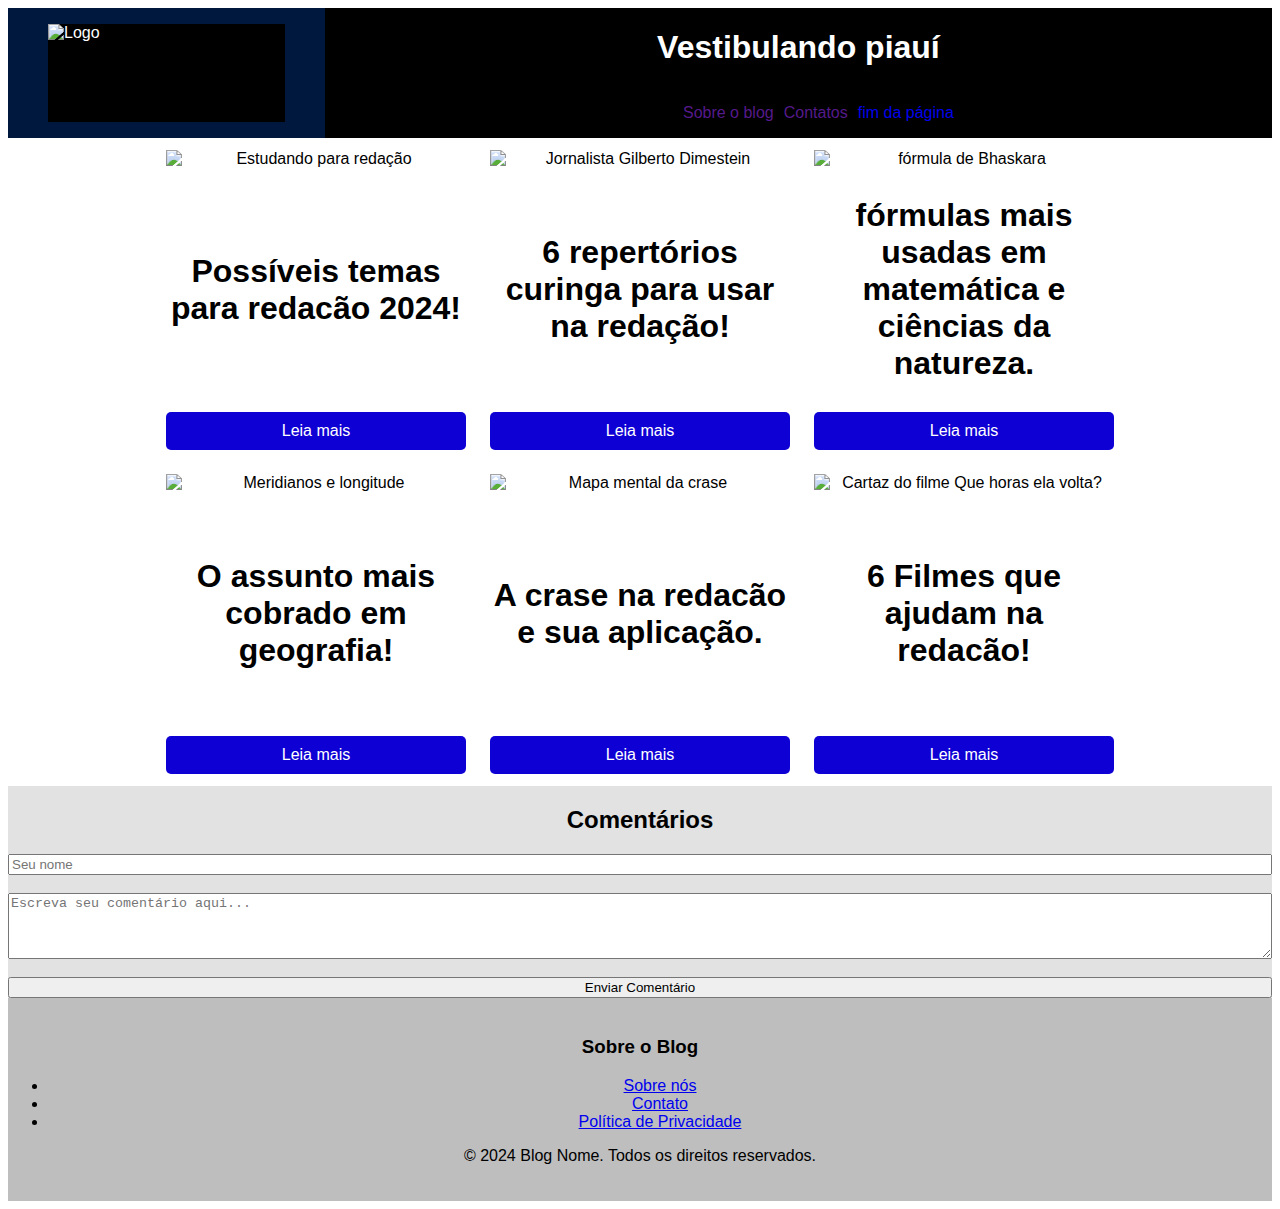
==== VESTIBULANDO - PIAUÍ/BLOG-ENEM/index.html @ 010ad7f6 "criei e adicionei os arquivos" ====
<!DOCTYPE html>
<html lang="pt-BR">
  <link rel="stylesheet" href="index.css" />

  <head>
    <meta charset="UTF-8" />
    <meta name="viewport" content="width=device-width, initial-scale=1.0" />
    <title>Vestibulando-Brasil</title>
  </head>

  <body>
    <header>
      <figure>
        <img
          src="https://www.onlygfx.com/wp-content/uploads/2015/12/spiral-circle-logo-template-768x691.jpg"
          alt="Logo"
        />
      </figure>
      <div class="headerRight">
        <h1 class="titulo">Vestibulando piauí</h1>
        <nav>
          <ul>
            <li><a href="">Sobre o blog</a></li>
            <li><a href="">Contatos</a></li>
            <li><a href="#fim">fim da página</a></li>
          </ul>
        </nav>
      </div>
    </header>

    <main>
      <section class="artigos">
        <article class="temas">
          <img
            id="#imagem"
            src="https://www.hojemais.com.br/imagem/noticia/1000/1000/1592864856_78212.jpg"
            alt="Estudando para redação"
          />

          <h1>Possíveis temas para redacão 2024!</h1>

          
            <a href="../BLOG-ENEM/temas/temas.html" target="_blank"
              >Leia mais</a
            >
          
        </article>

        <article class="reper">
          <img
            id="#imagem"
            src="https://amanha.com.br/images/p/9321/Gilberto-Dimenstein.jpg"
            alt="Jornalista Gilberto Dimestein"
          />
          <h1>6 repertórios curinga para usar na redação!</h1>
          
            <a href="../BLOG-ENEM/repertorios/reper.html" target="_blank"
              >Leia mais</a
            >
          
        </article>

        <article class="formulas">
          <img
            id="#imagem"
            src="https://super.abril.com.br/wp-content/uploads/2023/04/SI_450_ORL_Bhaskara2_site.jpg?quality=70&strip=info&w=720&h=440&crop=1"
            alt="fórmula de Bhaskara"
          />
          <h1>fórmulas mais usadas em matemática e ciências da natureza.</h1>
          
            <a href="../BLOG-ENEM/Formulas/formu.html" target="_blank"
              >Leia mais</a
            >
          
        </article>

        <article class="geografia">
          <img
            id="#imagem"
            src="https://www.estadosecapitaisdobrasil.com/wp-content/uploads/2016/06/latitude-e-longitude.jpg"
            alt="Meridianos e longitude"
          />
          <h1>O assunto mais cobrado em geografia!</h1>
          
            <a href="../BLOG-ENEM/geografia/geo.html" target="_blank"
              >Leia mais</a
            >
          
        </article>

        <article class="crase">
          <img
            id="#imagem"
            src="https://studymaps.com.br/wp-content/uploads/maps/0280/0q8e0q8q8u4c-scaled.jpg.webp"
            alt="Mapa mental da crase"
          />
          <h1>A crase na redacão e sua aplicação.</h1>
          
            <a href="../BLOG-ENEM/crase/crase.html" target="_blank"
              >Leia mais</a
            >
          
        </article>

        <article class="filmes">
          <img
            id="#imagem"
            src="https://s2-techtudo.glbimg.com/1SncM3d2W0OdVHG9JeWnbCcp_zM=/0x0:1890x1063/984x0/smart/filters:strip_icc()/i.s3.glbimg.com/v1/AUTH_08fbf48bc0524877943fe86e43087e7a/internal_photos/bs/2023/c/M/88PPJBSxAyUery2uCA7Q/secondmother-site-screenings.jpg"
            alt="Cartaz do filme Que horas ela volta?"
          />


          <h1>6 Filmes que ajudam na redacão!</h1>
          
            <a href="../BLOG-ENEM/filmes/filmes.html" target="_blank"
              >Leia mais</a
            >
          
        </article>
      </section>
      <section id="#fim"></section>

      <div class="comment-section">
        <h2>Comentários</h2>
        <div id="comments"></div>
        <input type="text" id="nameInput" placeholder="Seu nome" /><br />
        <textarea
          id="commentInput"
          rows="4"
          cols="50"
          placeholder="Escreva seu comentário aqui..."
        ></textarea
        ><br />
        <button onclick="addComment()">Enviar Comentário
      </div>
    </main>

    <footer>
      <!-- Início do Footer -->
      <footer>
        <div class="footer-container">
          <!-- Coluna de navegação -->
          <div class="footer-section">
            <h3>Sobre o Blog</h3>
            <ul>
              <li><a href="/sobre">Sobre nós</a></li>
              <li><a href="/contato">Contato</a></li>
              <li><a href="/privacidade">Política de Privacidade</a></li>
            </ul>
          </div>

          <!-- Coluna de copyright -->
          <div class="footer-section">
            <p>&copy; 2024 Blog Nome. Todos os direitos reservados.</p>
          </div>
        </div>
      </footer>
      <!-- Fim do Footer -->
    </footer>

    <script src="index.js"></script>
  </body>
</html>
---- VESTIBULANDO - PIAUÍ/BLOG-ENEM/index.css ----
body {
  color: black;
  background-color: white;
}

main a {
  display: inline-block;
  padding: 10px 20px;
  font-size: 16px;
  color: white;
  background-color:  #0e00d4;
  text-align: center;
  text-decoration: none;
  border-radius: 5px;
  transition: background-color 0.3s;
}

main a:hover {
  background-color: cyan;
  transform: scale(1.05);
}


header {
  background-color: #00183e;
  display: flex;
  justify-content: space-between;
  color: white;
}

header figure {
  width: 20%;
  background-color: black;
}

.headerRight {
  width: 80%;
  background-color: black;
  display: flex;
  flex-direction: column;
  align-items: center;
  justify-content: center;
}

section button a {
  text-decoration: none;
}

nav ul {
  display: flex;
  gap: 10px;
  text-decoration: none;
}

nav ul li a {
  text-decoration: none;
}

nav ul li {
  list-style: none;
}

footer {
  justify-content: space-between;
  display: flex;
  border: 1px solid bebebe;
  flex-direction: column;
  text-align: center;
  background-color: #bebebe;
  width: 100%;
  bottom: 0;
  left: 0;
  padding: 10px 0;
}

.comment-section {
  width: 100%;
  margin: 0 auto;
  background-color: #dddd;
  display: flex;
  justify-content: center;
  flex-direction: column;
  text-align: center;
}

.comment {
  border-bottom: 1px solid #ddd;
  padding: 10px 0;
  display: flex;
  justify-content: center;
  flex-direction: column;

}

.comment p {
  margin: 5px 0;

}

.comment strong {
  font-weight: bold;
  border: 1px black solid;
}

body {
  font-family: "poppins", sans-serif;
}

section {
  justify-content: center;
  display: flex;
  flex-wrap: wrap;
}

article {
  width: 300px;
  height: 300px;
  margin: 12px;
  display: flex;
  justify-content: space-between;
  flex-direction: column;
  background-color: white;
  text-align: center;
}

/* .temas {
  display: flex;
  justify-content: space-between;
  flex-direction: column;
}

.reper {
  display: flex;
  justify-content: space-between;
  flex-direction: column;
}

.formulas {
  display: flex;
  justify-content: space-between;
  flex-direction: column;
}

.geografia {
  display: flex;
  justify-content: space-between;
  flex-direction: column;
} */
*/ img {
  width: 400px;
  height: 400px;
  border-radius: 30px;
}

img:hover {
  transform: scale(1.1);
}

header img {
  width: 100px;
  height: 100px;
}

.filmes {
  height: 300px;
}

.active {
  height: 600px;
  width: 600px;
  border-radius: 30px;
}
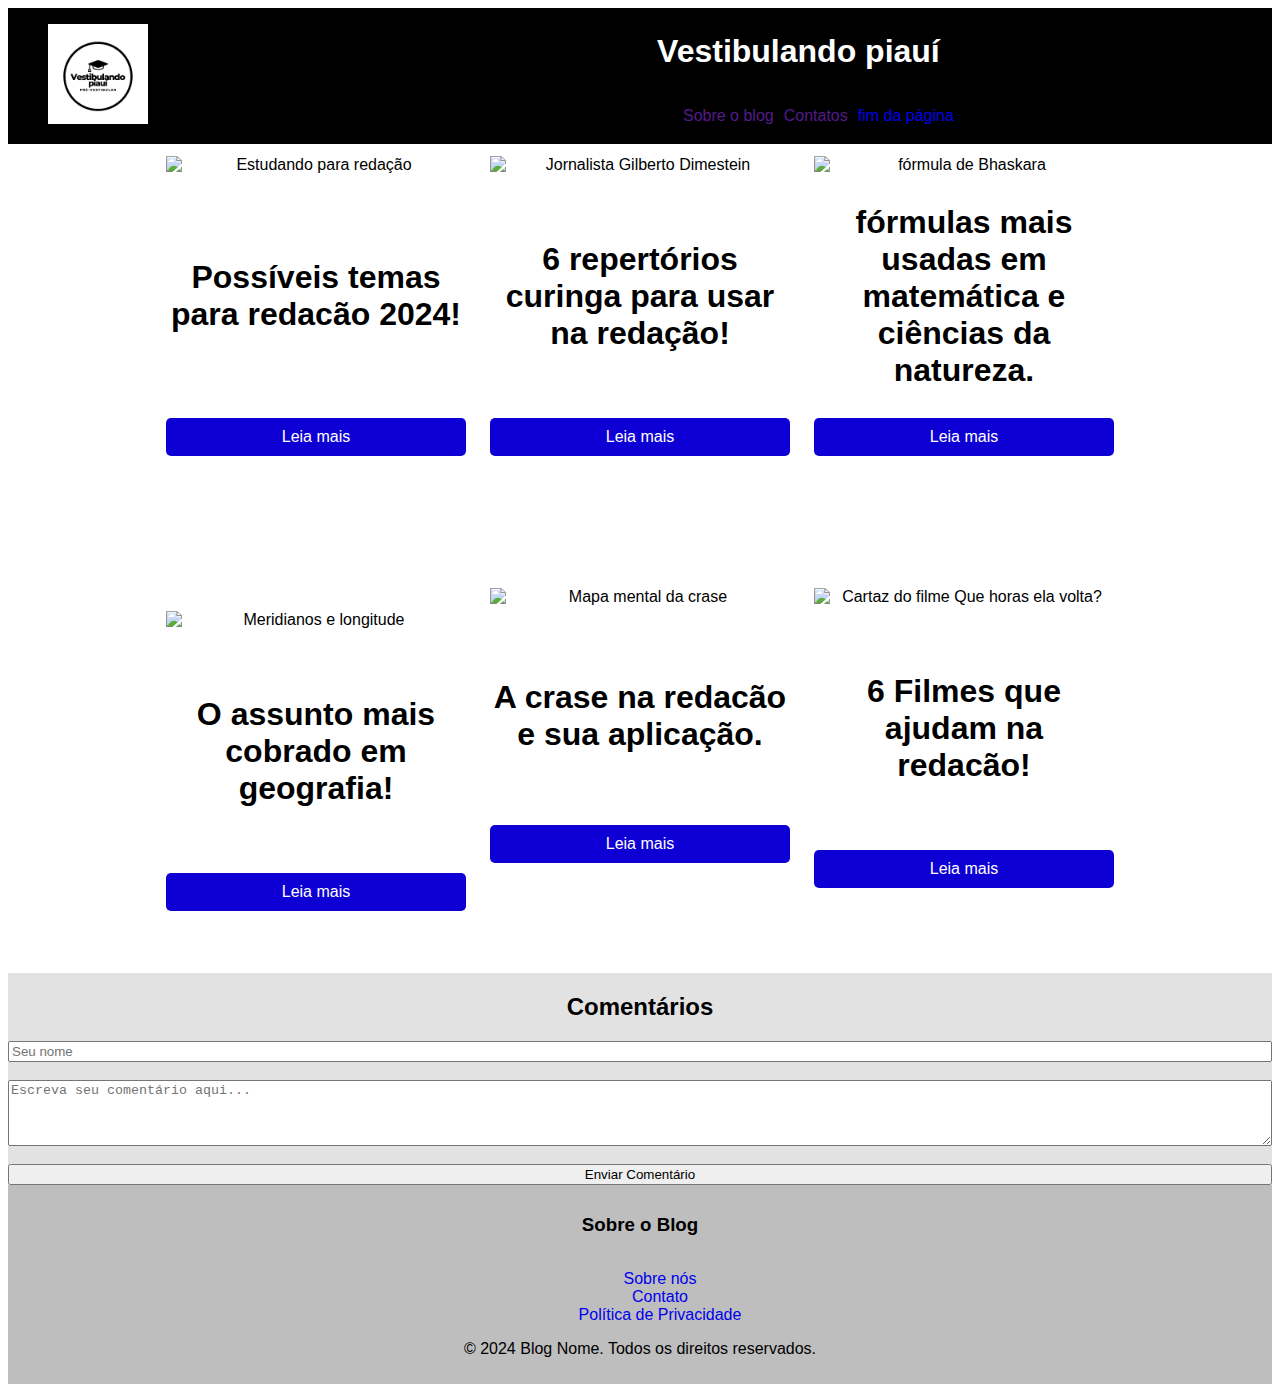
==== commit 8faf6061: "terminei geral" ====
--- a/VESTIBULANDO - PIAUÍ/BLOG-ENEM/index.html
+++ b/VESTIBULANDO - PIAUÍ/BLOG-ENEM/index.html
@@ -5,14 +5,15 @@
   <head>
     <meta charset="UTF-8" />
     <meta name="viewport" content="width=device-width, initial-scale=1.0" />
-    <title>Vestibulando-Brasil</title>
+    <title>Vestibulando-Piauí</title>
   </head>
 
+  
   <body>
     <header>
       <figure>
         <img
-          src="https://www.onlygfx.com/wp-content/uploads/2015/12/spiral-circle-logo-template-768x691.jpg"
+          src="../BLOG-ENEM/Logotipo Azul e Branco Faculdade Curso Escola .png"
           alt="Logo"
         />
       </figure>
@@ -135,18 +136,19 @@
       </div>
     </main>
 
-    <footer>
-      <!-- Início do Footer -->
+    
       <footer>
-        <div class="footer-container">
+        <h3>Sobre o Blog</h3>
+        <div class="footer-conteiner">
           <!-- Coluna de navegação -->
-          <div class="footer-section">
-            <h3>Sobre o Blog</h3>
+         
+          <div class="footerA">
             <ul>
-              <li><a href="/sobre">Sobre nós</a></li>
-              <li><a href="/contato">Contato</a></li>
-              <li><a href="/privacidade">Política de Privacidade</a></li>
+              <li><a class="joker" href="/sobre">Sobre nós</a></li>
+              <li><a class="joker" href="/contato">Contato</a></li>
+              <li><a class="joker"  href="/privacidade">Política de Privacidade</a></li>
             </ul>
+          
           </div>
 
           <!-- Coluna de copyright -->
@@ -155,8 +157,7 @@
           </div>
         </div>
       </footer>
-      <!-- Fim do Footer -->
-    </footer>
+     
 
     <script src="index.js"></script>
   </body>
--- a/VESTIBULANDO - PIAUÍ/BLOG-ENEM/index.css
+++ b/VESTIBULANDO - PIAUÍ/BLOG-ENEM/index.css
@@ -20,9 +20,25 @@
   transform: scale(1.05);
 }
 
+.geografia {
+  margin-top: 35px;
+}
+
+
+.formulas {
+  margin-bottom: 120px;
+}
+
+.crase {
+  margin-bottom: 85px ;
+}
+
+.crase a {
+  margin-bottom: 25px;
+}
 
 header {
-  background-color: #00183e;
+  background-color: black;
   display: flex;
   justify-content: space-between;
   color: white;
@@ -73,6 +89,28 @@
   padding: 10px 0;
 }
 
+  
+
+
+
+.footer ul li a {
+  text-decoration: none;
+
+}
+
+.joker {
+  text-decoration: none;
+  display: flex;
+  flex-direction: column;
+ 
+}
+
+.footerA ul li{
+
+  text-decoration: none;
+  list-style: none;
+}
+
 .comment-section {
   width: 100%;
   margin: 0 auto;
